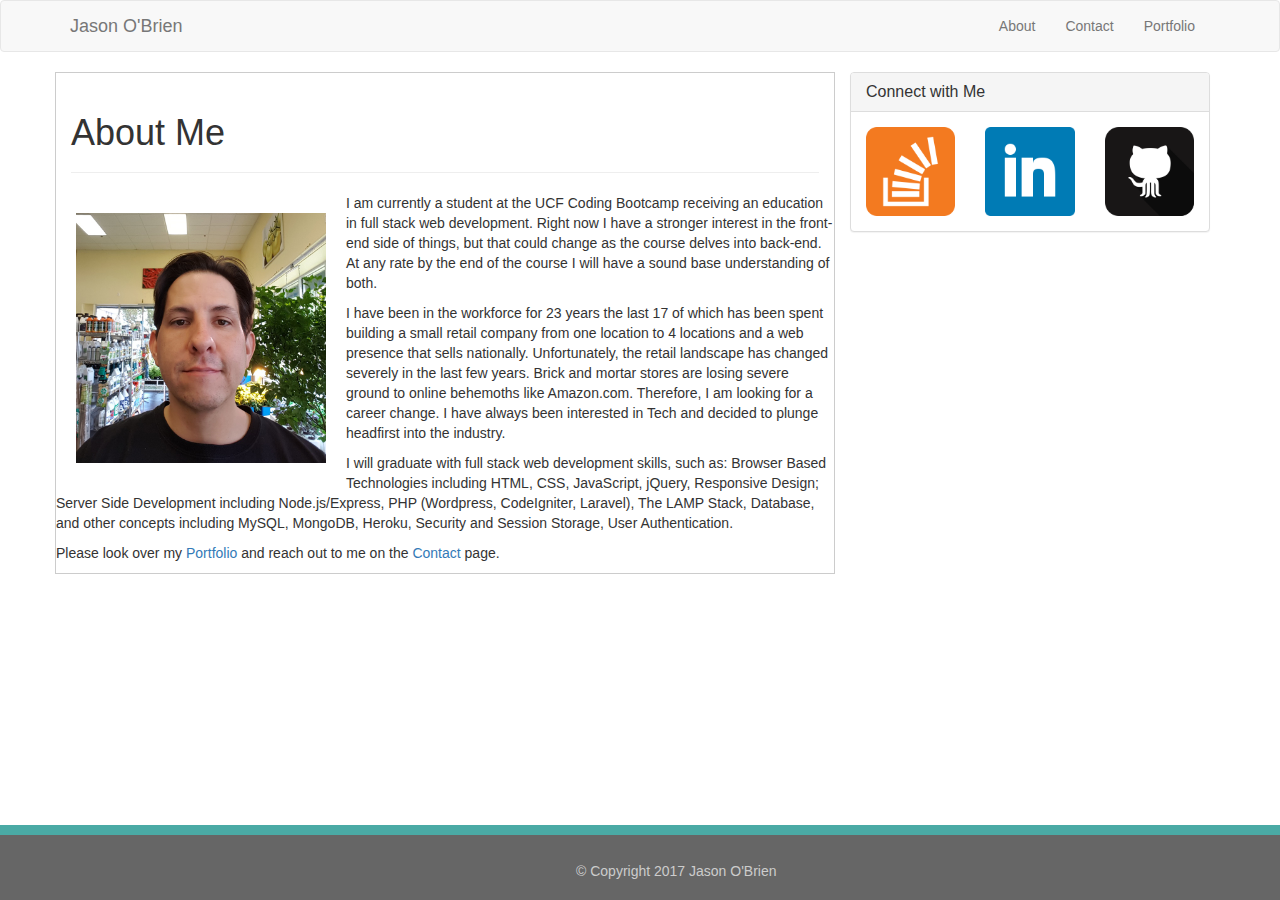
==== index.html @ 3dbf50d4 "applied bootstrap to most elements except footer." ====
<!DOCTYPE html>
<html lang="en-us">

<head>

  <meta charset="UTF-8">
  <meta name="viewport" content="width=device-width, initial-scale=1">

  <title>Bootstrap Portfolio</title>

  <!-- Bootstrap CDN -->
  <link rel="stylesheet" href="https://maxcdn.bootstrapcdn.com/bootstrap/3.3.6/css/bootstrap.min.css">
  <link rel="stylesheet" type="text/css" href="assets/css/style.css">

</head>

<body>

  <nav class="navbar navbar-default">
    <div class="container">
      <div class="navbar-header">
        <a class="navbar-brand" href="#">Jason O'Brien</a>
      </div>
      <div class="collapse navbar-collapse" id="bs-example-navbar-collapse-1">
        <ul class="nav navbar-nav navbar-right">
        	<li><a href="index.html">About</a></li>
			<li><a href="contact.html">Contact</a></li>
			<li><a href="portfolio.html">Portfolio</a></li>
        </ul>
      </div>
    </div>
  </nav>

  <div class="container">
    <div class="row">
      <div class="col-md-8" style="border:1px solid #ccc;">
        <div class="page-header">
          <h1>About Me</h1>
        </div>
        <div class="row">

          <img class="bioPic" src="assets/images/profilepic.jpg" alt="Jason O'Brien" width="250" height="250">
            <p>
            I am currently a student at the UCF Coding Bootcamp receiving an education in full stack web development. Right now I have a stronger interest in the front-end side of things, but that could change as the course delves into back-end. At any rate by the end of the course I will have a sound base understanding of both.
            </p>
			      I have been in the workforce for 23 years the last 17 of which has been spent building a small retail company from one location to 4 locations and a web presence that sells nationally. Unfortunately, the retail landscape has changed severely in the last few years. Brick and mortar stores are losing severe ground to online behemoths like Amazon.com. Therefore, I am looking for a career change. I have always been interested in Tech and decided to plunge headfirst into the industry.
			      </p>
			      <p>
			      I will graduate with full stack web development skills, such as: Browser Based Technologies including HTML, CSS, JavaScript, jQuery, Responsive Design; Server Side Development including Node.js/Express, PHP (Wordpress, CodeIgniter, Laravel), The LAMP Stack, Database, and other concepts including MySQL, MongoDB, Heroku, Security and Session Storage, User Authentication.</p>
			      <p>
			      Please look over my <a href="portfolio.html">Portfolio</a> and reach out to me on the <a href="contact.html">Contact</a> page.
            </p>
          
        </div>
      </div>

      <div class="col-md-4">
        <div class="panel panel-default">
          <div class="panel-heading">
            <h3 class="panel-title">Connect with Me</h3>
          </div>
          <div class="panel-body connect">
            <div class="row">
        	    <div class="col-sm-4">
				        <a href="http://stackoverflow.com/users/7370308/jason"><img class="img-responsive" src="assets/images/stacked.png" alt="Stack Overflow"></a>
              </div>
              <div class="col-sm-4"> 
				        <a href="https://www.linkedin.com/in/jason-obrien-462630133"><img class="img-responsive" src="assets/images/linkedin.png" alt="LinkedIn"></a>
              </div>
              <div class="col-sm-4">  
				        <a href="https://github.com/jasonboru"><img class="img-responsive" src="assets/images/github.png" alt="GitHub"></a>
              </div>
            </div>    
			    </div>
        </div>
      </div>
    </div>
  </div>

  <footer class="group">
	<div class="foot">
	  <p>&#169; Copyright 2017 Jason O'Brien</p>
	</div>
  </footer>

  <!-- jQuery CDN -->
  <script src="https://ajax.googleapis.com/ajax/libs/jquery/1.11.3/jquery.min.js"></script>

  <!-- Bootstrap Javascript CDN -->
  <script src="https://maxcdn.bootstrapcdn.com/bootstrap/3.3.7/js/bootstrap.min.js"></script>
</body>

</html>
---- assets/css/style.css ----
input[type=text] {
	width: 100%;
	padding: 12px 20px;
    margin: 8px 0;
    box-sizing: border-box;
}

input[type=submit] {
	background-color: #4aaaa5;
    border: none;
    color: white;
    padding: 10px 32px;
    width: 140px;
    margin: 10px 0px;
    font-size: 120%;
    cursor: pointer;
}

form {
	margin: 0 10px;
}

label {
	float: left;
	text-align: right;
	padding-bottom: 12px;
}

textarea {
	width: 100%;
}

footer {
	position: fixed;
    bottom: 0;
    width: 100%;
	background-color: #666666;
	border-top: 10px solid #4aaaa5;
	color: #cccccc;
	height: 75px;
	z-index: 3;
}

.portImg {
	margin-bottom: 20px;
}

.portImg img {
	border: 1px solid #ccc;
}

.portImg:hover {
    border: 1px solid #000;
    opacity: .5;
}

.bioPic {
	float: left;
	margin: 20px;
}

.imgWrap {
	
    position: relative;
}

.caption {
    position: absolute;
    bottom: 5%;
    left: 0;
    width: 100%;
    color: #fff;
    background-color: #4aaaa5;
}

.xtraMargin {
	margin: 50px;
}
.foot {
	position: absolute;
	top: 40%;
	left:45%;
}
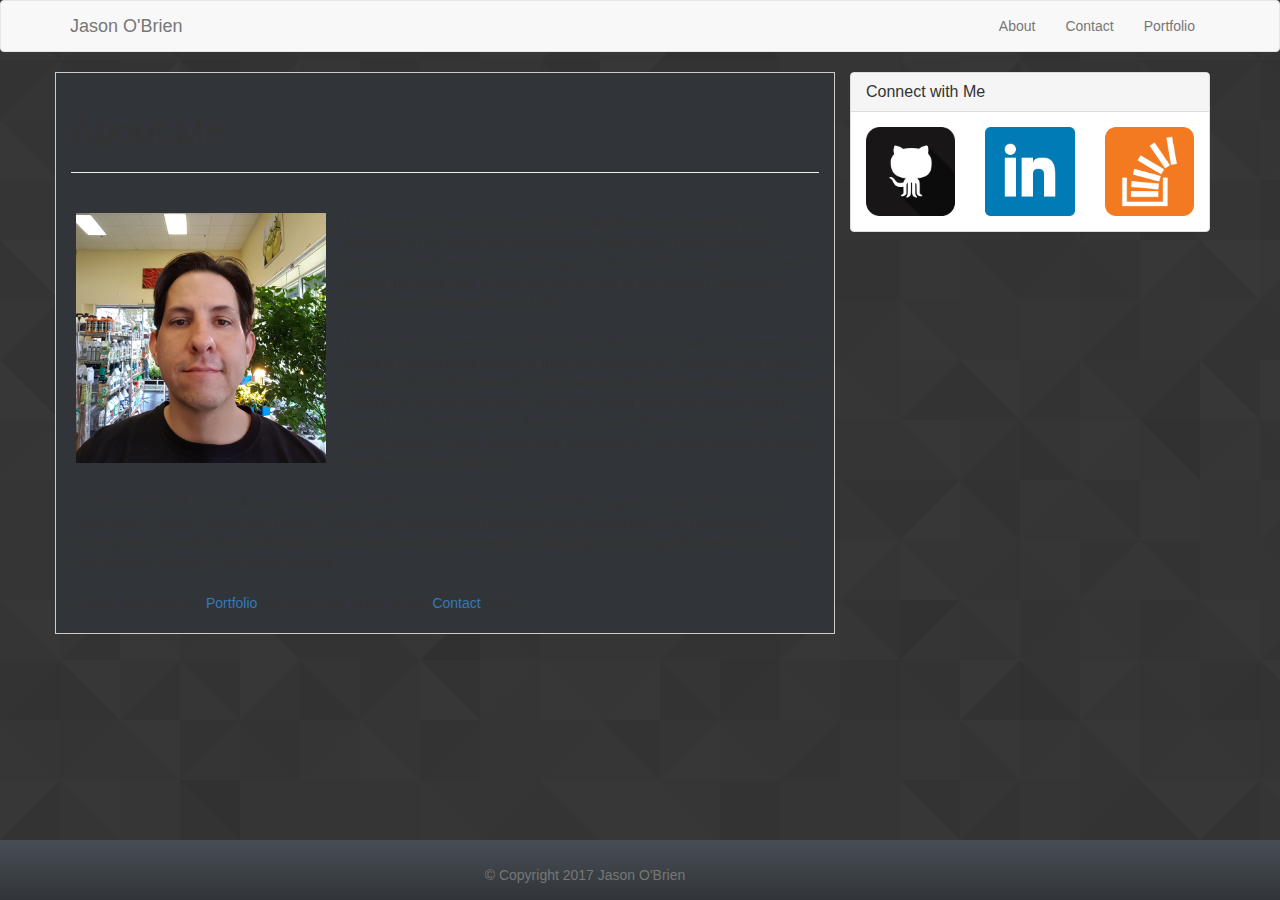
==== commit 0c138b8e: "finished bootstrap with applied theme." ====
--- a/index.html
+++ b/index.html
@@ -10,6 +10,7 @@
 
   <!-- Bootstrap CDN -->
   <link rel="stylesheet" href="https://maxcdn.bootstrapcdn.com/bootstrap/3.3.6/css/bootstrap.min.css">
+  <link rel="stylesheet" href="https://bootswatch.com/slate/bootstrap.css">
   <link rel="stylesheet" type="text/css" href="assets/css/style.css">
 
 </head>
@@ -19,7 +20,7 @@
   <nav class="navbar navbar-default">
     <div class="container">
       <div class="navbar-header">
-        <a class="navbar-brand" href="#">Jason O'Brien</a>
+        <a class="navbar-brand" href="index.html">Jason O'Brien</a>
       </div>
       <div class="collapse navbar-collapse" id="bs-example-navbar-collapse-1">
         <ul class="nav navbar-nav navbar-right">
@@ -33,7 +34,7 @@
 
   <div class="container">
     <div class="row">
-      <div class="col-md-8" style="border:1px solid #ccc;">
+      <div class="col-md-8 greyBack" style="border:1px solid #ccc;">
         <div class="page-header">
           <h1>About Me</h1>
         </div>
@@ -55,33 +56,45 @@
       </div>
 
       <div class="col-md-4">
+      <!--main column right-->
+
         <div class="panel panel-default">
+        <!--sidebar panel right-->
           <div class="panel-heading">
             <h3 class="panel-title">Connect with Me</h3>
           </div>
+
           <div class="panel-body connect">
             <div class="row">
-        	    <div class="col-sm-4">
-				        <a href="http://stackoverflow.com/users/7370308/jason"><img class="img-responsive" src="assets/images/stacked.png" alt="Stack Overflow"></a>
+              <div class="col-sm-4">  
+                <a href="https://github.com/jasonboru"><img class="img-responsive" src="assets/images/github.png" alt="GitHub"></a>
               </div>
               <div class="col-sm-4"> 
-				        <a href="https://www.linkedin.com/in/jason-obrien-462630133"><img class="img-responsive" src="assets/images/linkedin.png" alt="LinkedIn"></a>
+                <a href="https://www.linkedin.com/in/jason-obrien-462630133"><img class="img-responsive" src="assets/images/linkedin.png" alt="LinkedIn"></a>
               </div>
-              <div class="col-sm-4">  
-				        <a href="https://github.com/jasonboru"><img class="img-responsive" src="assets/images/github.png" alt="GitHub"></a>
+              <div class="col-sm-4">
+                <a href="http://stackoverflow.com/users/7370308/jason"><img class="img-responsive" src="assets/images/stacked.png" alt="Stack Overflow"></a>
               </div>
-            </div>    
+            </div>
+            <!--closes row in panel body-->    
 			    </div>
+          <!--closes panel body-->
         </div>
+        <!--closes sidebar panel right-->
       </div>
+      <!--closes main column right-->
     </div>
+    <!--closes main row-->
   </div>
+  <!--closes main container-->
 
-  <footer class="group">
-	<div class="foot">
-	  <p>&#169; Copyright 2017 Jason O'Brien</p>
-	</div>
-  </footer>
+  <footer class="footer">
+    <div class="container text-center vcenter">
+		  <p class="text-muted">&#169; Copyright 2017 Jason O'Brien</p>
+    </div>  
+	</footer>
+
+
 
   <!-- jQuery CDN -->
   <script src="https://ajax.googleapis.com/ajax/libs/jquery/1.11.3/jquery.min.js"></script>
--- a/assets/css/style.css
+++ b/assets/css/style.css
@@ -1,19 +1,9 @@
-input[type=text] {
-	width: 100%;
-	padding: 12px 20px;
-    margin: 8px 0;
-    box-sizing: border-box;
+body {
+	background-image: url('../images/footer_lodyas.png');
 }
 
-input[type=submit] {
-	background-color: #4aaaa5;
-    border: none;
-    color: white;
-    padding: 10px 32px;
-    width: 140px;
-    margin: 10px 0px;
-    font-size: 120%;
-    cursor: pointer;
+p {
+	margin: 20px;
 }
 
 form {
@@ -30,15 +20,13 @@
 	width: 100%;
 }
 
-footer {
-	position: fixed;
-    bottom: 0;
-    width: 100%;
-	background-color: #666666;
-	border-top: 10px solid #4aaaa5;
-	color: #cccccc;
-	height: 75px;
-	z-index: 3;
+.greyBack {
+	background-color: #313539;
+	border: 1px solid #484e55;
+}
+
+.btn-lg {
+	margin-bottom: 20px;
 }
 
 .portImg {
@@ -69,15 +57,26 @@
     bottom: 5%;
     left: 0;
     width: 100%;
-    color: #fff;
-    background-color: #4aaaa5;
+    color: #c8c8c8;
+    background-image: linear-gradient(#484e55, #3a3f44 60%, #313539);
 }
 
 .xtraMargin {
 	margin: 50px;
 }
-.foot {
-	position: absolute;
-	top: 40%;
-	left:45%;
+
+.footer {
+    position: fixed;
+    bottom: 0;
+    width: 100%;
+    height: 60px;
+    color: #c8c8c8;
+    background-image: linear-gradient(#484e55, #3a3f44 60%, #313539);
 }
+
+.vcenter {
+	line-height: 30px;
+    display: inline-block;
+    vertical-align: middle;
+    float: none;
+}